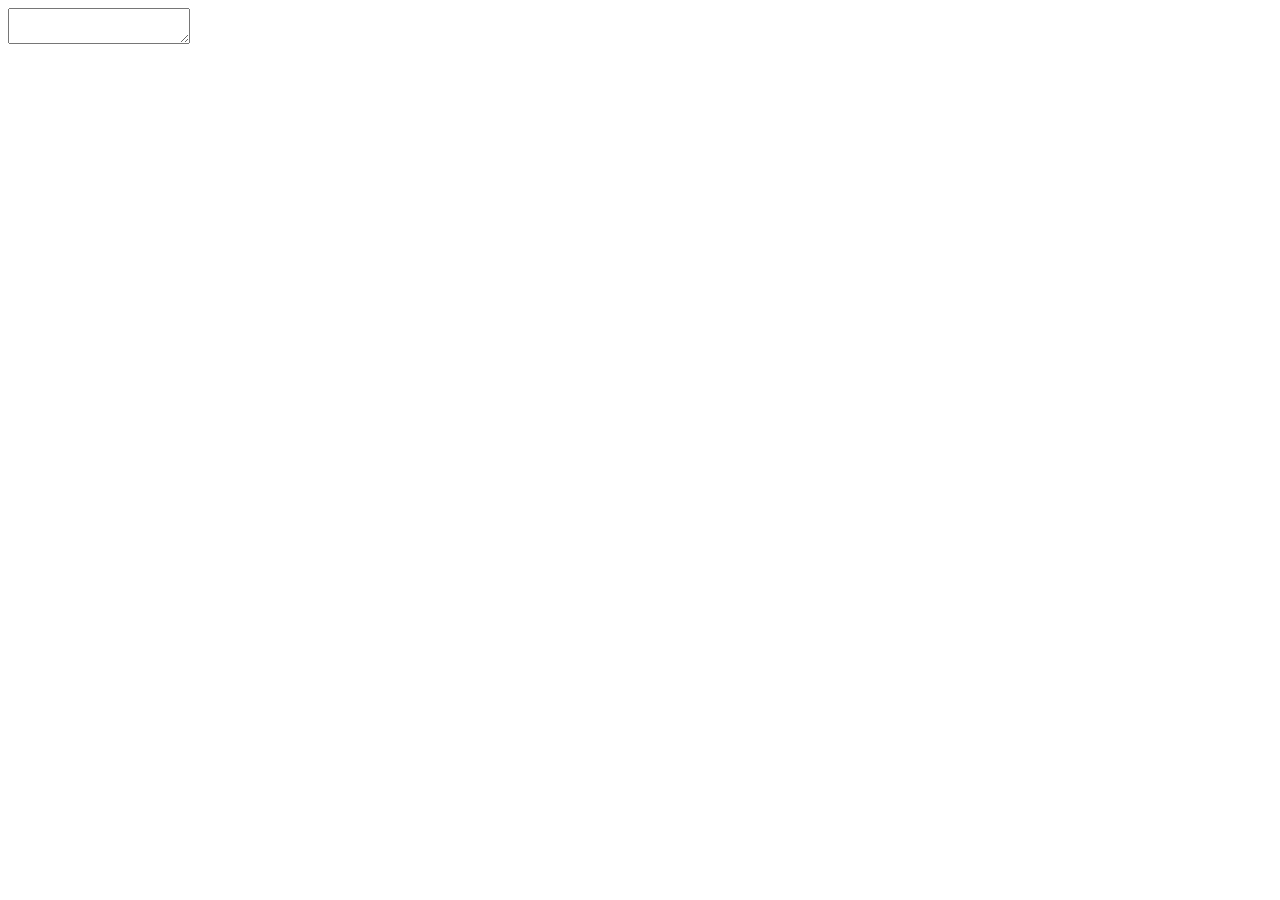
==== demos/markdown/index.html @ 78a3a8a4 "vue-markdown" ====
<!DOCTYPE html>
<html lang="en">
<head>
    <meta charset="UTF-8">
    <title>Vue.js markdown editor example</title>
    <link rel="stylesheet" href="style.css">
    <script src="https://unpkg.com/marked@0.3.6"></script>
    <script src="https://unpkg.com/lodash@4.16.0"></script>
</head>
<body>
    <div class="editor">
        <textarea :value="input" @input="update"></textarea>
        <div v-html="compiledMarkdown"></div>
    </div>
</body>
</html>
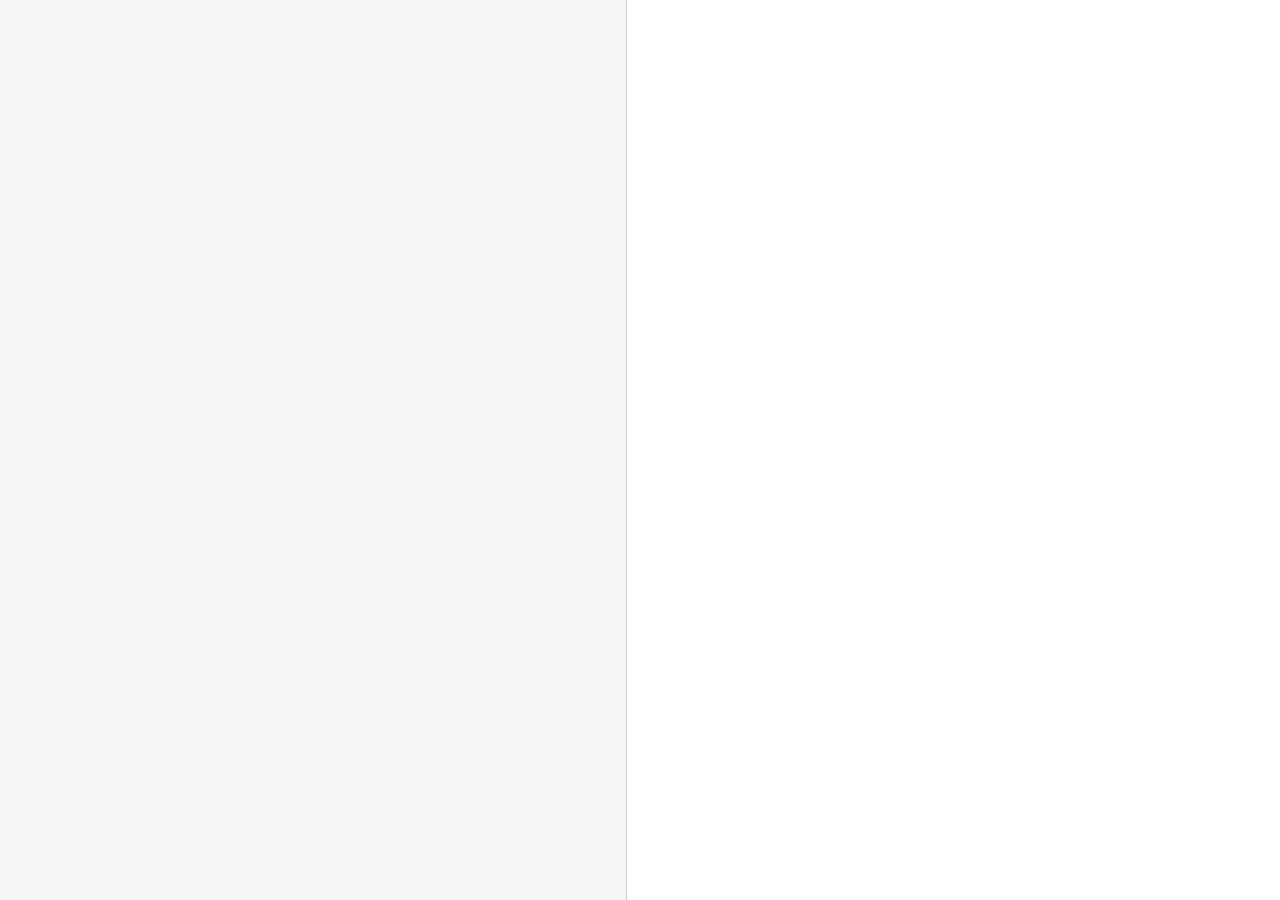
==== commit 544fe3c2: "markdown" ====
--- a/demos/markdown/index.html
+++ b/demos/markdown/index.html
@@ -3,14 +3,17 @@
 <head>
     <meta charset="UTF-8">
     <title>Vue.js markdown editor example</title>
-    <link rel="stylesheet" href="style.css">
+    <link rel="stylesheet" href="index.css">
     <script src="https://unpkg.com/marked@0.3.6"></script>
     <script src="https://unpkg.com/lodash@4.16.0"></script>
+    <script src="../../dist/vue.js"></script>
 </head>
 <body>
-    <div class="editor">
+    <div id="editor">
         <textarea :value="input" @input="update"></textarea>
         <div v-html="compiledMarkdown"></div>
     </div>
 </body>
+<script src="../../dist/vue.js"></script>
+<script src="app.js"></script>
 </html>--- a/demos/markdown/index.css
+++ b/demos/markdown/index.css
@@ -0,0 +1,32 @@
+html, body, #editor {
+  margin: 0;
+  height: 100%;
+  font-family: 'Helvetica Neue', Arial, sans-serif;
+  color: #333;
+}
+
+textarea, #editor div {
+  display: inline-block;
+  width: 49%;
+  height: 100%;
+  vertical-align: top;
+  -webkit-box-sizing: border-box;
+  -moz-box-sizing: border-box;
+  box-sizing: border-box;
+  padding: 0 20px;
+}
+
+textarea {
+  border: none;
+  border-right: 1px solid #ccc;
+  resize: none;
+  outline: none;
+  background-color: #f6f6f6;
+  font-size: 14px;
+  font-family: 'Monaco', courier, monospace;
+  padding: 20px;
+}
+
+code {
+  color: #f66;
+}